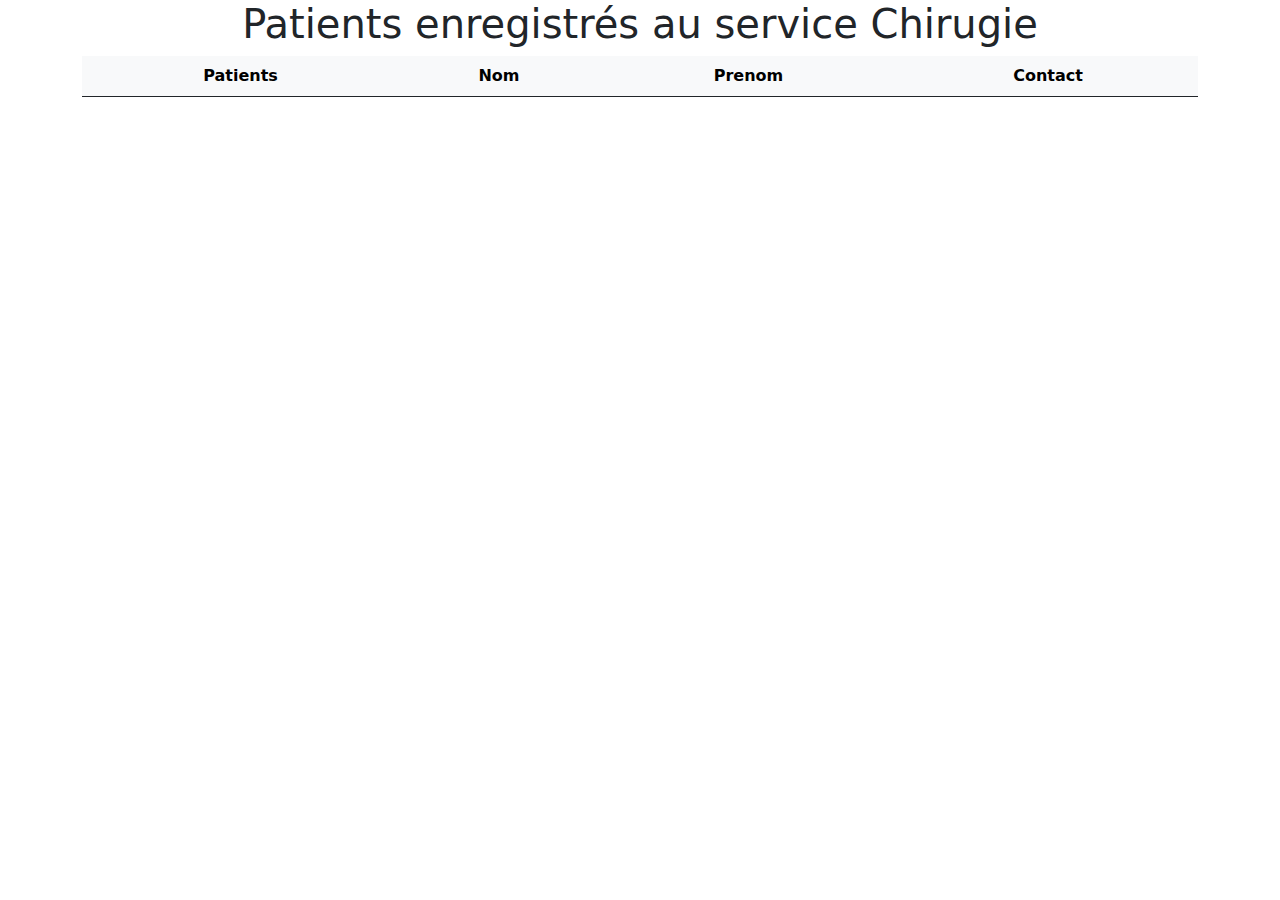
==== html/chirugie.html @ 0a8f8893 "blalalala" ====
<!DOCTYPE html>
<html lang="en">
<head>
    <meta charset="UTF-8">
    <meta http-equiv="X-UA-Compatible" content="IE=edge">
    <meta name="viewport" content="width=device-width, initial-scale=1.0">
    <link rel="stylesheet" href="../bootstrap-5.1.3-dist/css/bootstrap.min.css">
    <title>Chirugie</title>
</head>
<body>
    <div class="container" style="text-align: center;">
        <h1>Patients enregistrés au service Chirugie</h1>
        <table class="table border-dark table-light">
            <thead>
                <tr class="">
                    <th scope="col">Patients</th>
                    <th scope="col">Nom</th>
                    <th scope="col">Prenom</th>
                    <th scope="col">Contact</th>
                </tr>
            </thead>
            <tbody>
                
            </tbody>
            
            
        </table>
    </div>
    


    <script src="../js/chirugie.js"></script>
</body>
</html>
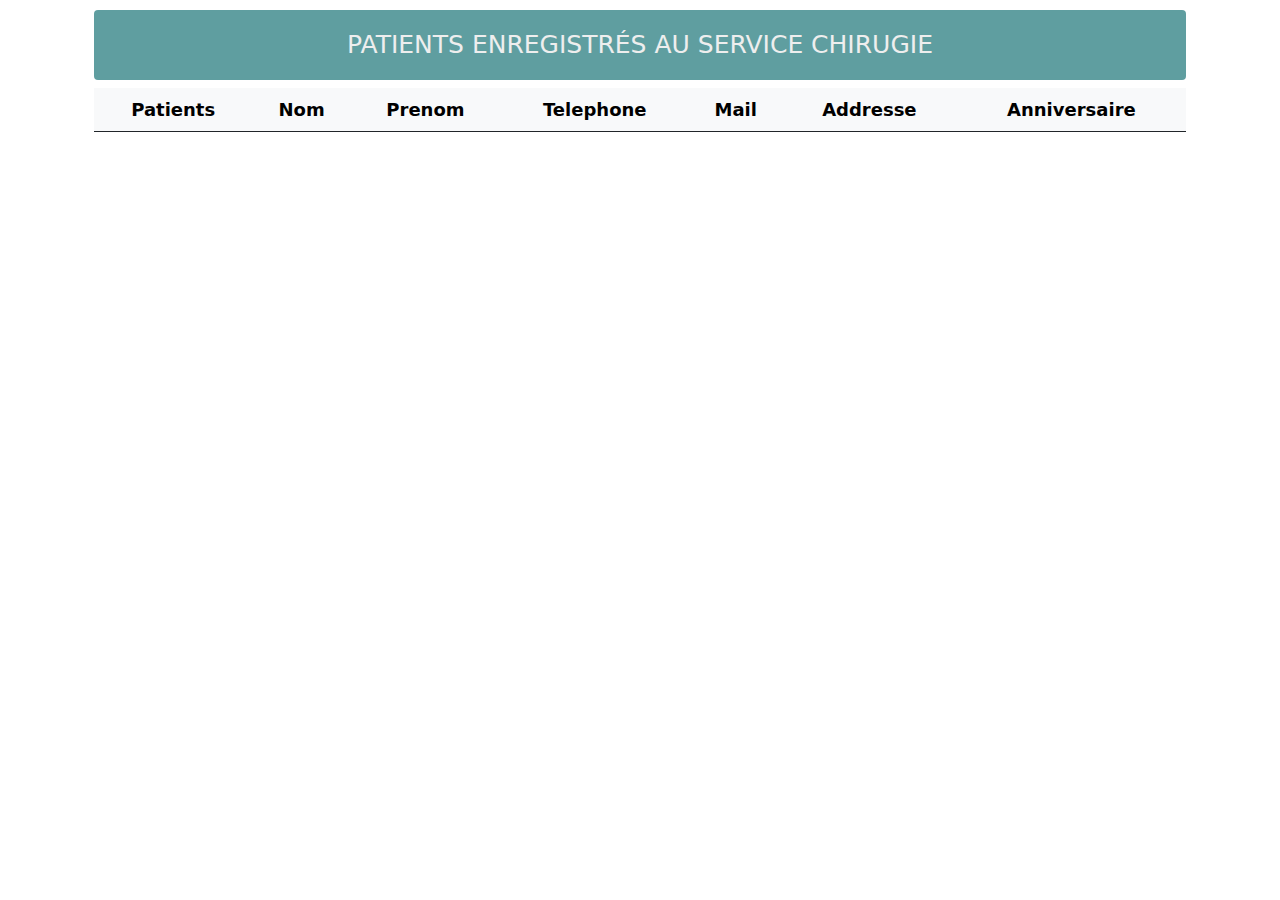
==== commit a5483a98: "Projet terminé à 80%, manque du modal lors de la reussite ou de léchec de la conexion" ====
--- a/html/chirugie.html
+++ b/html/chirugie.html
@@ -4,31 +4,33 @@
     <meta charset="UTF-8">
     <meta http-equiv="X-UA-Compatible" content="IE=edge">
     <meta name="viewport" content="width=device-width, initial-scale=1.0">
+    <link rel="stylesheet" href="https://use.fontawesome.com/releases/v5.15.4/css/all.css" integrity="sha384-DyZ88mC6Up2uqS4h/KRgHuoeGwBcD4Ng9SiP4dIRy0EXTlnuz47vAwmeGwVChigm" crossorigin="anonymous">
     <link rel="stylesheet" href="../bootstrap-5.1.3-dist/css/bootstrap.min.css">
+    <link rel="stylesheet" href="../css/general.css">
     <title>Chirugie</title>
 </head>
 <body>
-    <div class="container" style="text-align: center;">
-        <h1>Patients enregistrés au service Chirugie</h1>
-        <table class="table border-dark table-light">
-            <thead>
-                <tr class="">
-                    <th scope="col">Patients</th>
-                    <th scope="col">Nom</th>
-                    <th scope="col">Prenom</th>
-                    <th scope="col">Contact</th>
-                </tr>
-            </thead>
-            <tbody>
-                
-            </tbody>
-            
-            
-        </table>
+    <div class="container contentGeneral">
+        <div class="container" style="text-align: center;">
+            <h1 class="titre">Patients enregistrés au service Chirugie</h1>
+            <table class="table border-dark table-light">
+                <thead>
+                    <tr class="">
+                        <th scope="col">Patients</th>
+                        <th scope="col">Nom</th>
+                        <th scope="col">Prenom</th>
+                        <th scope="col">Telephone</th>
+                        <th scope="col">Mail</th>
+                        <th scope="col">Addresse</th>
+                        <th scope="col">Anniversaire</th>
+                    </tr>
+                </thead>
+                <tbody>
+    
+                </tbody>
+            </table>
+        </div>
     </div>
-    
-
-
     <script src="../js/chirugie.js"></script>
 </body>
 </html>--- a/css/general.css
+++ b/css/general.css
@@ -0,0 +1,20 @@
+.titre{
+    font-size: 25px;
+    text-transform: uppercase;
+    background: cadetblue;
+    color: rgb(238, 238, 238);
+    border-radius: 4px;
+    padding: 20px 0px;
+    margin-top: 10px;
+}
+.far{
+    color: cadetblue;
+    margin:0px 10px;
+    cursor: pointer;
+}
+th{
+    font-size: 18px;
+}
+td{
+    font-size: 17px;
+}